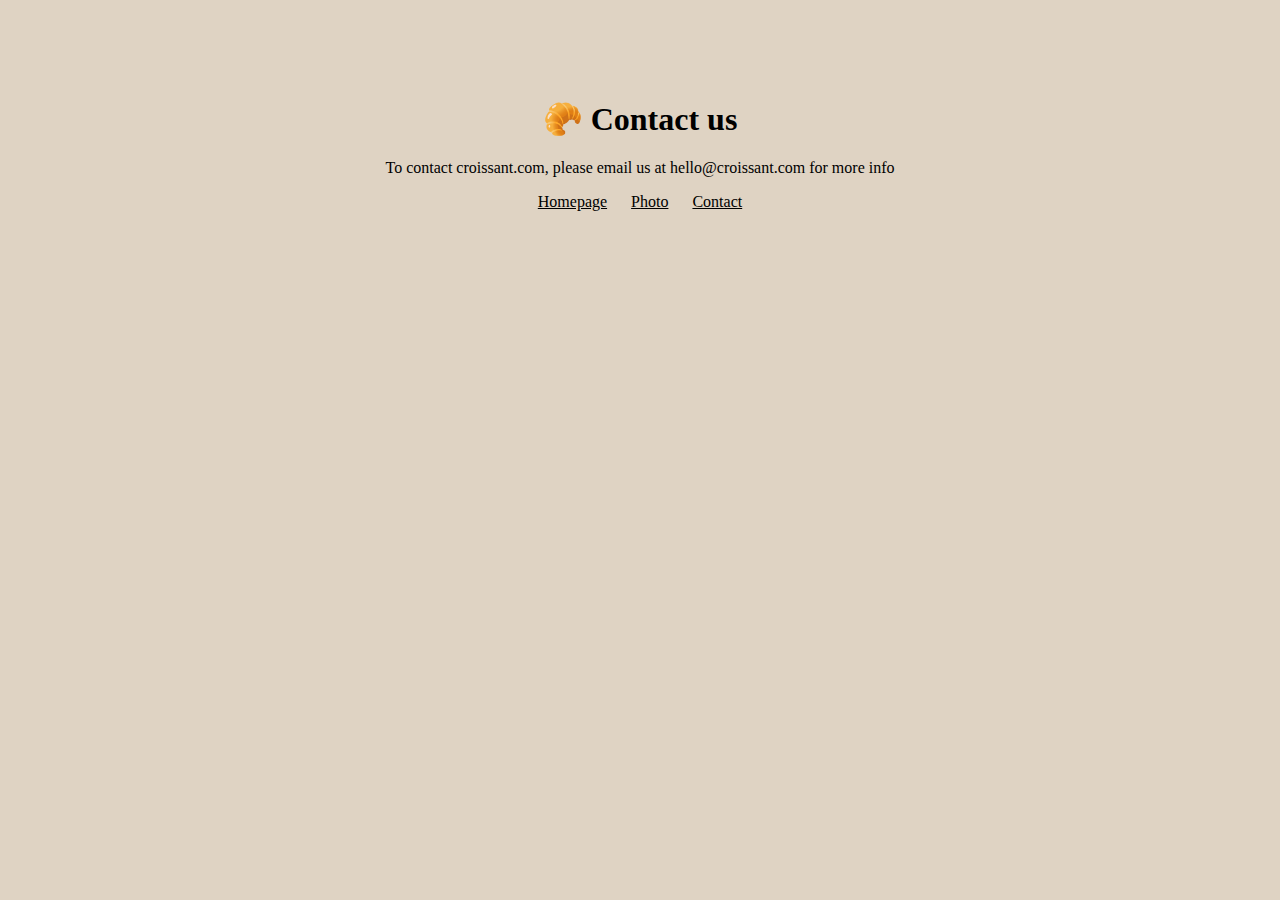
==== contact.html @ 049e0532 "Added html structure and styling to each page" ====
<!DOCTYPE html>
<html lang="en">
  <head>
    <meta charset="UTF-8" />
    <meta http-equiv="X-UA-Compatible" content="IE=edge" />
    <meta name="viewport" content="width=device-width, initial-scale=1.0" />
    <title>Contact</title>
    <link rel="stylesheet" href="/src/styles.css" />
  </head>
  <body>
    <h1>🥐 Contact us</h1>
    <p>
      To contact croissant.com, please email us at hello@croissant.com for more
      info
    </p>
    <footer>
      <a href="/">Homepage</a>
      <a href="/photo.html">Photo</a>
      <a href="/contact.html">Contact</a>
    </footer>
  </body>
</html>
---- src/styles.css ----
body {
  display: block;
  margin: 100px auto;
  background: #dfd3c3;
}

h1,
p,
footer {
  text-align: center;
}

a {
  color: black;
  margin: 10px;
}

.croissant-photo {
  max-width: 100%;
  border-radius: 10px;
  display: block;
  margin: 30px auto;
}
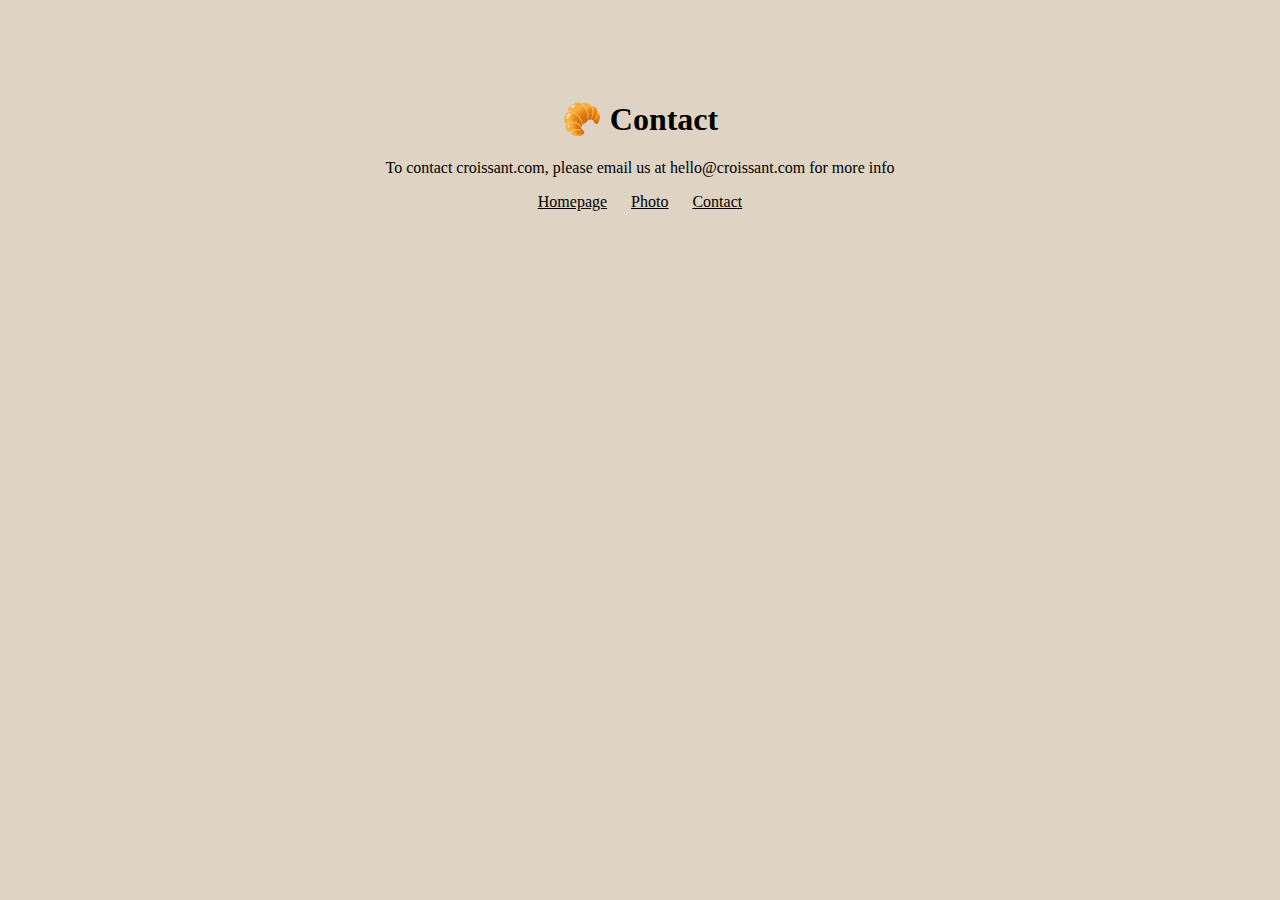
==== commit dc47b7a2: "Improved SEO" ====
--- a/contact.html
+++ b/contact.html
@@ -4,19 +4,20 @@
     <meta charset="UTF-8" />
     <meta http-equiv="X-UA-Compatible" content="IE=edge" />
     <meta name="viewport" content="width=device-width, initial-scale=1.0" />
-    <title>Contact</title>
+    <meta name="description" content="This is a contact page." />
+    <title>Contactus - Croissant.com</title>
     <link rel="stylesheet" href="/src/styles.css" />
   </head>
   <body>
-    <h1>🥐 Contact us</h1>
+    <h1>🥐 Contact</h1>
     <p>
       To contact croissant.com, please email us at hello@croissant.com for more
       info
     </p>
     <footer>
-      <a href="/">Homepage</a>
-      <a href="/photo.html">Photo</a>
-      <a href="/contact.html">Contact</a>
+      <a href="/" title="Back to homepage">Homepage</a>
+      <a href="/photo.html" title="Photo of croissant">Photo</a>
+      <a href="/contact.html" title="Contact us">Contact</a>
     </footer>
   </body>
 </html>
